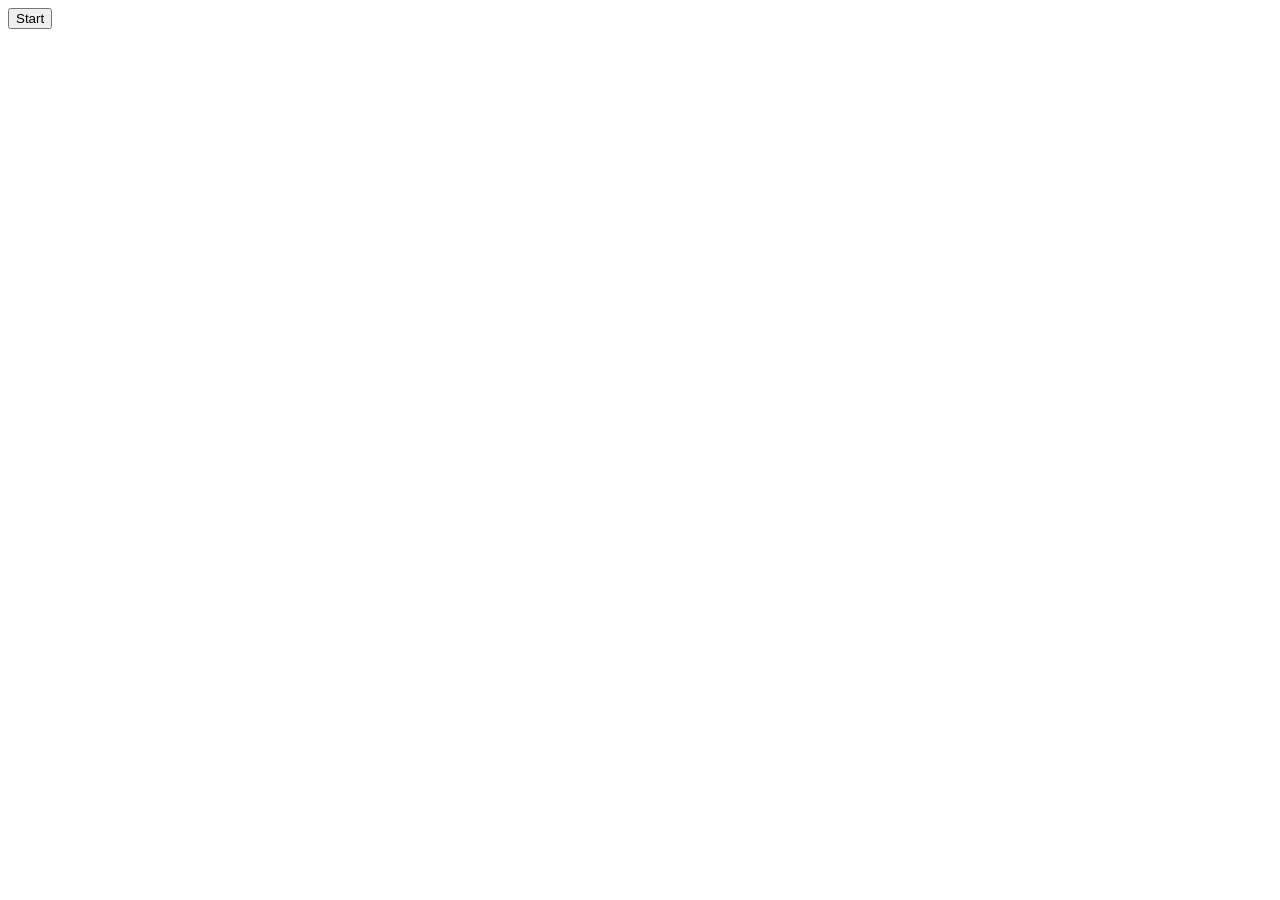
==== w6/index.html @ ae2b3b2a "w6" ====
<!DOCTYPE html>
<html lang="en">
<head>
    <meta charset="UTF-8">
    <meta name="viewport" content="width=device-width, initial-scale=1.0">
    <meta name="author" content="Luca Dias">
    <title>W6 homework</title>
</head>
<body>
    <button onclick="main()">Start</button>
</body>

<script>

    function main() {
        var money   = Number(prompt("What is your hourly pay?"))
        var hours   = Number(prompt("How many hours do you work per week?"))
        var tax     = Number(prompt("What is the tax rate percentage?"))

        var money2weeks = (money * hours) * 2
        var tax2weeks   = money2weeks * (tax * .01)
        var gross       = money2weeks - tax2weeks
        
        console.log("Gross Pay: $" + money2weeks)
        console.log("Uncle Sam's Share: $" + tax2weeks)
        console.log("Net Pay: $" + gross)

        alert("Gross Pay: $" + money2weeks + "\nUncle Sam's Share: $" + tax2weeks + "\nNet Pay: $" + gross)
    }    


</script>
</html>
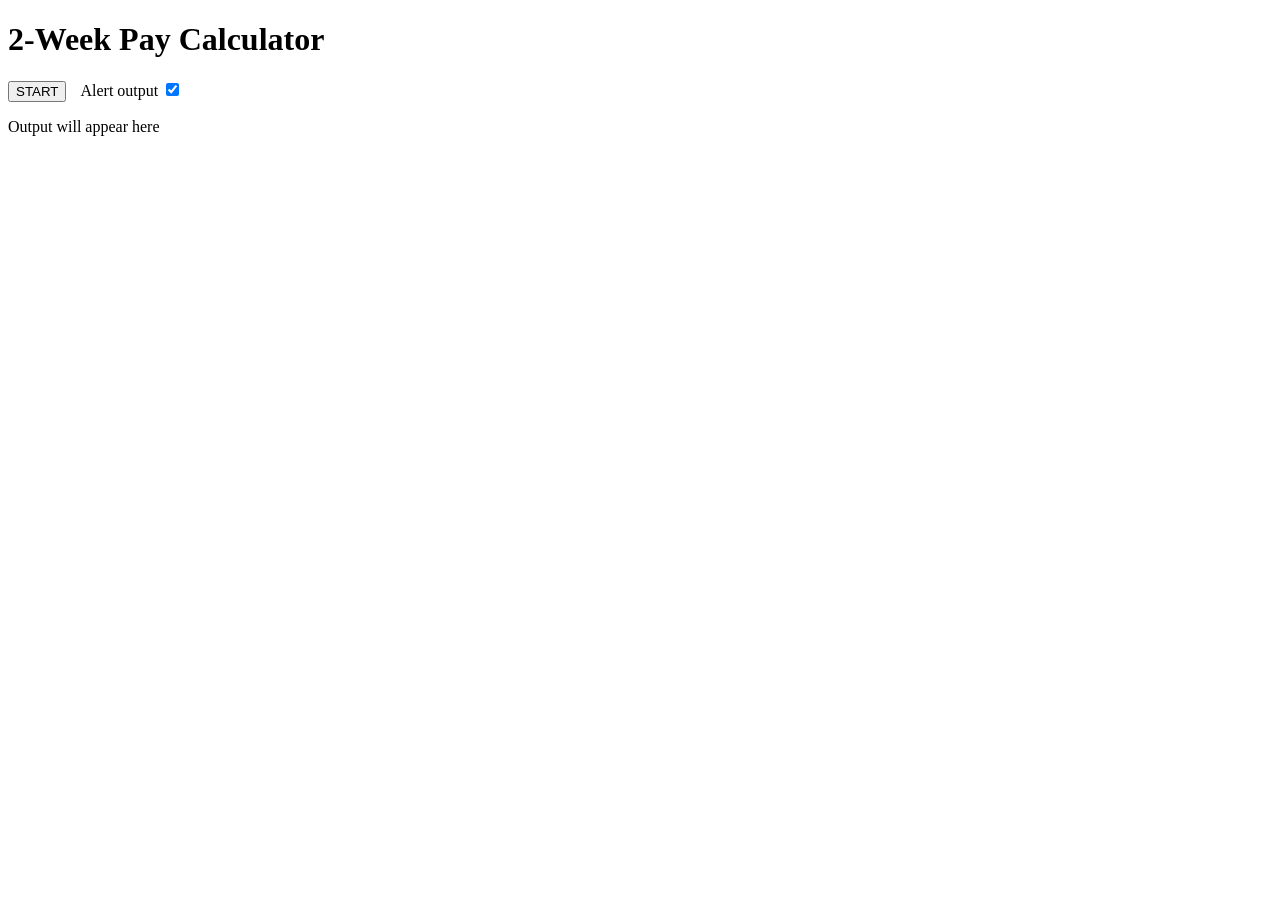
==== commit bfd2d55c: "extra" ====
--- a/w6/index.html
+++ b/w6/index.html
@@ -7,7 +7,9 @@
     <title>W6 homework</title>
 </head>
 <body>
-    <button onclick="main()">Start</button>
+    <h1>2-Week Pay Calculator</h1>
+    <button onclick="main()">START</button> <label style="padding-left: 10px;" for="usealert">Alert output</label> <input type="checkbox" id="usealert" name="uselaert" checked>
+    <p id="info">Output will appear here</p>
 </body>
 
 <script>
@@ -17,15 +19,26 @@
         var hours   = Number(prompt("How many hours do you work per week?"))
         var tax     = Number(prompt("What is the tax rate percentage?"))
 
+        // reject bad inputs
+        if (isNaN(money) || isNaN(hours) || isNaN(tax)) {
+            var emsg = "Error: One or more user inputs was not a number."
+            console.log(emsg)
+            if (document.getElementById("usealert").checked) {alert(emsg)}
+            document.getElementById("info").innerHTML=emsg
+            return false
+        }
+
         var money2weeks = (money * hours) * 2
         var tax2weeks   = money2weeks * (tax * .01)
         var gross       = money2weeks - tax2weeks
-        
+
         console.log("Gross Pay: $" + money2weeks)
         console.log("Uncle Sam's Share: $" + tax2weeks)
         console.log("Net Pay: $" + gross)
 
-        alert("Gross Pay: $" + money2weeks + "\nUncle Sam's Share: $" + tax2weeks + "\nNet Pay: $" + gross)
+        document.getElementById("info").innerHTML="Gross Pay: $" + money2weeks + "<br>Uncle Sam's Share: $" + tax2weeks + "<br>Net Pay: $" + gross
+        if (document.getElementById("usealert").checked) {alert("Gross Pay: $" + money2weeks + "\nUncle Sam's Share: $" + tax2weeks + "\nNet Pay: $" + gross)}
+        
     }    
 
 
